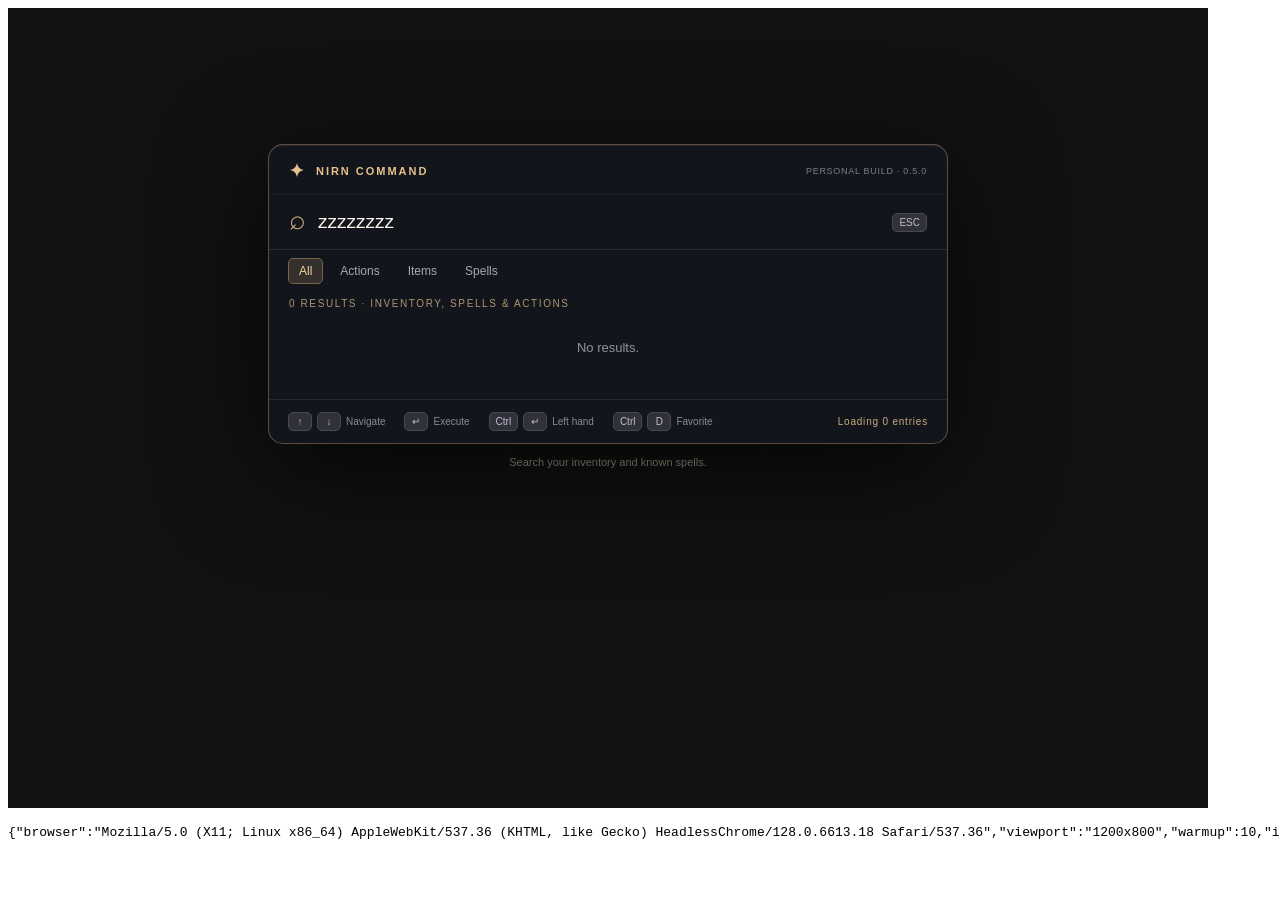
==== tests/performance-browser.html @ b0aa6c2a "test: cover selection and measure palette rendering Exercise ranking tie-breakers and selection acro" ====
<!doctype html><meta charset="utf-8"><title>Palette browser benchmark</title>
<iframe id="palette" src="../Magelight/NirnCommand/views/palette/index.html" style="width:1200px;height:800px;border:0"></iframe>
<pre id="report">Running…</pre>
<script>
'use strict';
const frame=document.querySelector('#palette'),report=document.querySelector('#report');
const stats=values=>{values.sort((a,b)=>a-b);return {median:+values[Math.floor(values.length/2)].toFixed(2),p95:+values[Math.floor(values.length*.95)].toFixed(2)}};
frame.addEventListener('load',()=>{
 try {
  const w=frame.contentWindow,doc=frame.contentDocument,input=doc.querySelector('#query');
  const queries=['Steel Sword 17','steel sw','heal fast','firebal','zzzzzzzz'],outputs=[];
  for(const count of [1000,10000,50000]) {
   const rows=Array.from({length:count},(_,i)=>[i%2?'item':'spell',''+count+':'+i,'game:synthetic:fixture:'+i,['Iron','Steel','Ebony','Silver'][i%4]+' '+['Sword','Shield','Healing','Fireball'][Math.floor(i/4)%4]+' '+i]);
   const start=performance.now();w.ncCatalogBegin(''+count);for(const row of rows)w.ncAddEntry(row.join('|'));w.ncCatalogComplete(''+count);const catalogMs=performance.now()-start;
   const durations=[];
   for(let i=0;i<40;i++) {input.value=queries[i%queries.length];const t=performance.now();input.dispatchEvent(new w.Event('input',{bubbles:true}));void doc.querySelector('#results').offsetHeight;const elapsed=performance.now()-t;if(i>=10)durations.push(elapsed);}
   outputs.push({count,catalogAndInitialRenderMs:+catalogMs.toFixed(2),searchDomAndLayoutMs:stats(durations)});
  }
  report.textContent=JSON.stringify({browser:navigator.userAgent,viewport:'1200x800',warmup:10,iterations:30,description:'real palette input handler, DOM update and forced layout; excludes paint, game and Magelight',outputs});
 } catch(e){report.textContent='ERROR '+e.stack;}
});
</script>
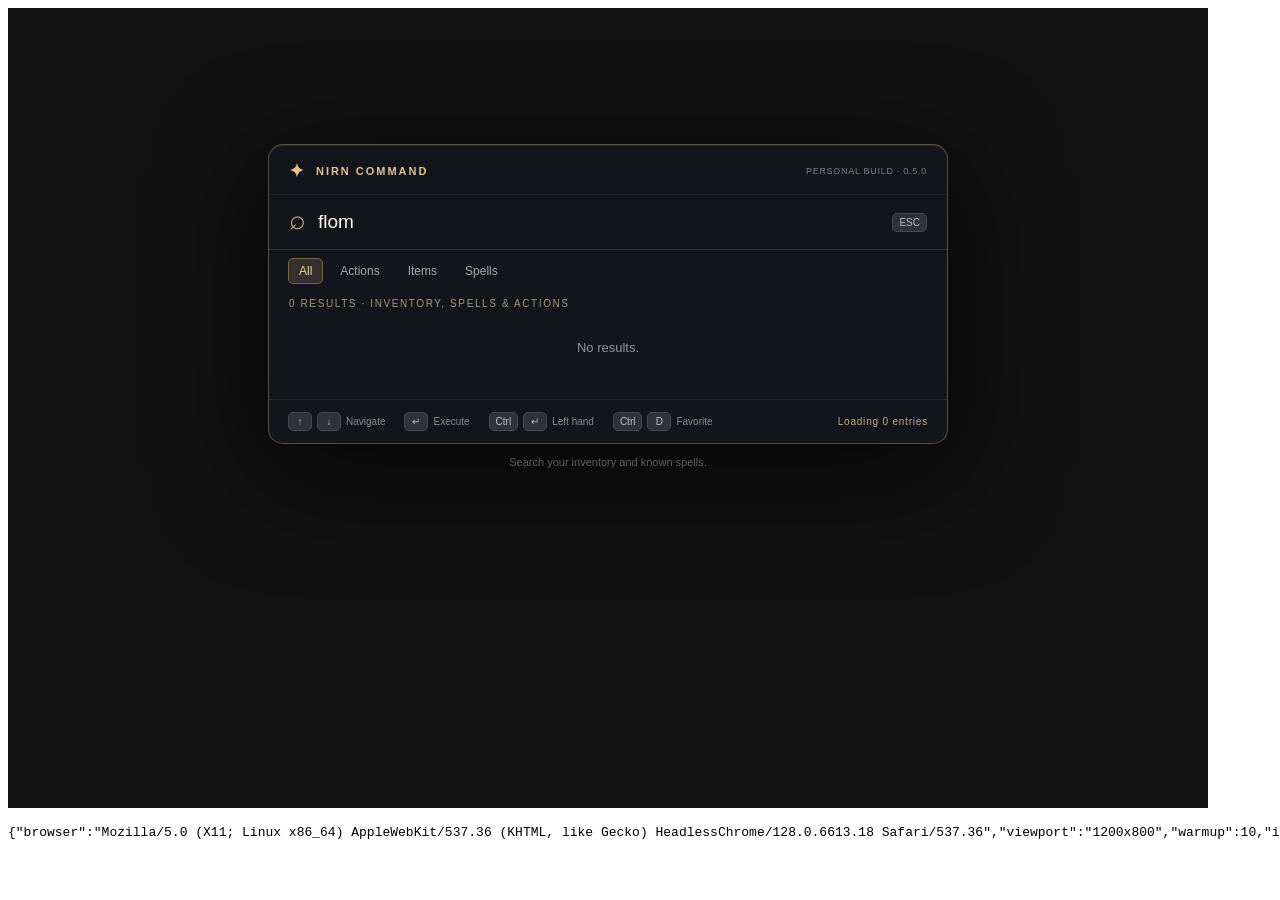
==== commit 173b333c: "fix: refine search and pause palette gameplay Match approximate word prefixes, guard restored hotkey" ====
--- a/tests/performance-browser.html
+++ b/tests/performance-browser.html
@@ -8,7 +8,7 @@
 frame.addEventListener('load',()=>{
  try {
   const w=frame.contentWindow,doc=frame.contentDocument,input=doc.querySelector('#query');
-  const queries=['Steel Sword 17','steel sw','heal fast','firebal','zzzzzzzz'],outputs=[];
+  const queries=['Steel Sword 17','steel sw','heal fast','firebal','flom','fam','zzzzzzzz'],outputs=[];
   for(const count of [1000,10000,50000]) {
    const rows=Array.from({length:count},(_,i)=>[i%2?'item':'spell',''+count+':'+i,'game:synthetic:fixture:'+i,['Iron','Steel','Ebony','Silver'][i%4]+' '+['Sword','Shield','Healing','Fireball'][Math.floor(i/4)%4]+' '+i]);
    const start=performance.now();w.ncCatalogBegin(''+count);for(const row of rows)w.ncAddEntry(row.join('|'));w.ncCatalogComplete(''+count);const catalogMs=performance.now()-start;
